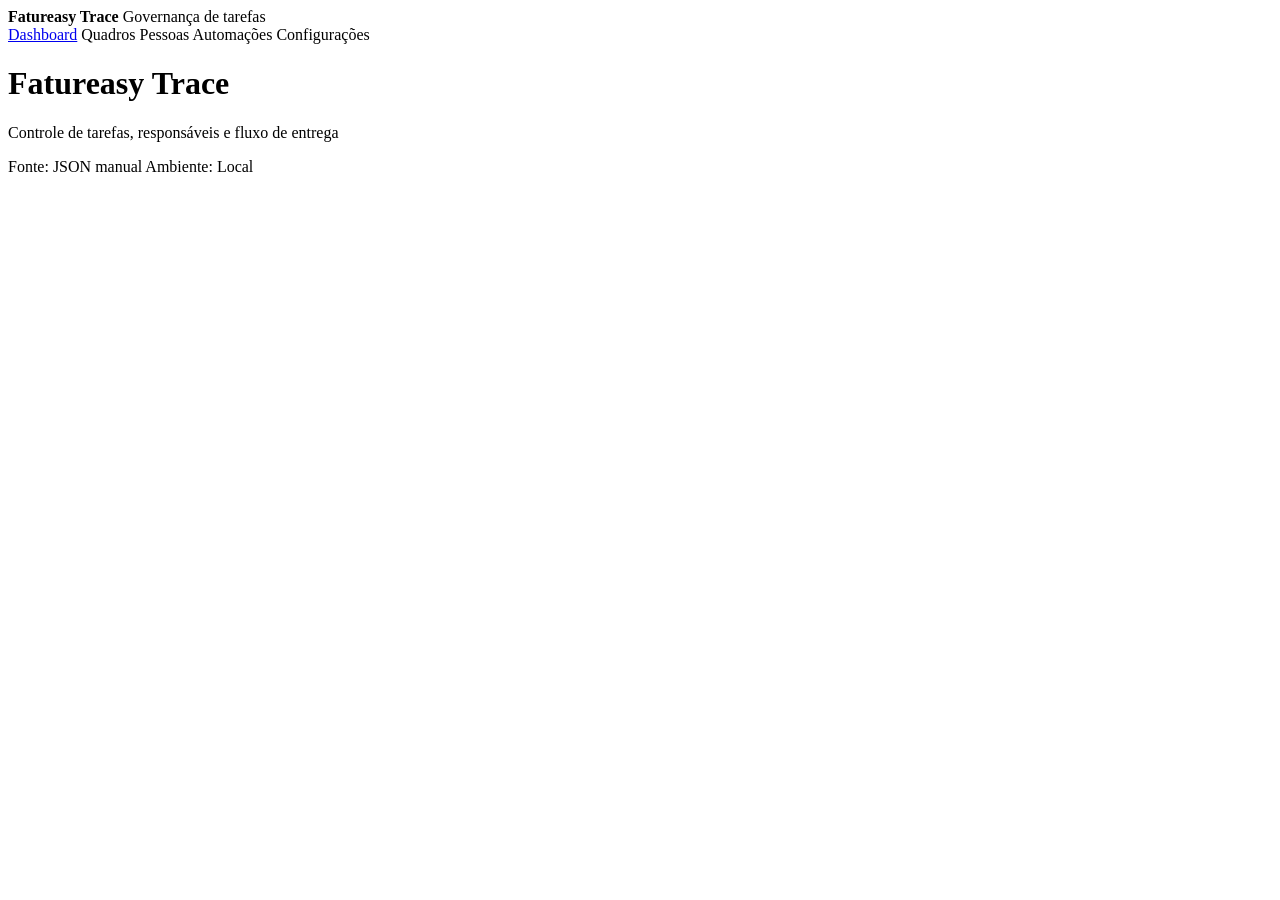
==== trace-app/src/main/resources/templates/layout/app.html @ b52df0f1 "feat(dashboard): add trello json governance panel" ====
<!doctype html>
<html lang="pt-BR" xmlns:th="http://www.thymeleaf.org" th:fragment="app(title, activeMenu, pageStyles, pageContent)">
<head>
    <meta charset="UTF-8">
    <title th:text="${title}">Fatureasy Trace</title>
    <link rel="stylesheet" href="/css/theme.css" th:href="@{/css/theme.css}">
    <link rel="stylesheet" href="/css/layout.css" th:href="@{/css/layout.css}">
    <th:block th:replace="${pageStyles}"></th:block>
</head>
<body>
<div class="app-shell">
    <aside class="sidebar">
        <div class="sidebar-brand">
            <strong>Fatureasy Trace</strong>
            <span>Governan&ccedil;a de tarefas</span>
        </div>

        <nav class="sidebar-nav">
            <a class="sidebar-link" th:classappend="${activeMenu == 'home'} ? ' selected' : ''" href="/" th:href="@{/}">Dashboard</a>
            <span class="sidebar-link disabled">Quadros</span>
            <span class="sidebar-link disabled">Pessoas</span>
            <span class="sidebar-link disabled">Automa&ccedil;&otilde;es</span>
            <span class="sidebar-link disabled">Configura&ccedil;&otilde;es</span>
        </nav>
    </aside>

    <div class="app-main">
        <header class="topbar">
            <div class="topbar-title">
                <h1 th:text="${title}">Fatureasy Trace</h1>
                <p>Controle de tarefas, respons&aacute;veis e fluxo de entrega</p>
            </div>

            <div class="topbar-actions">
                <span class="context-pill">Fonte: JSON manual</span>
                <span class="context-pill">Ambiente: Local</span>
            </div>
        </header>

        <main class="content">
            <th:block th:replace="${pageContent}"></th:block>
        </main>
    </div>
</div>
</body>
</html>
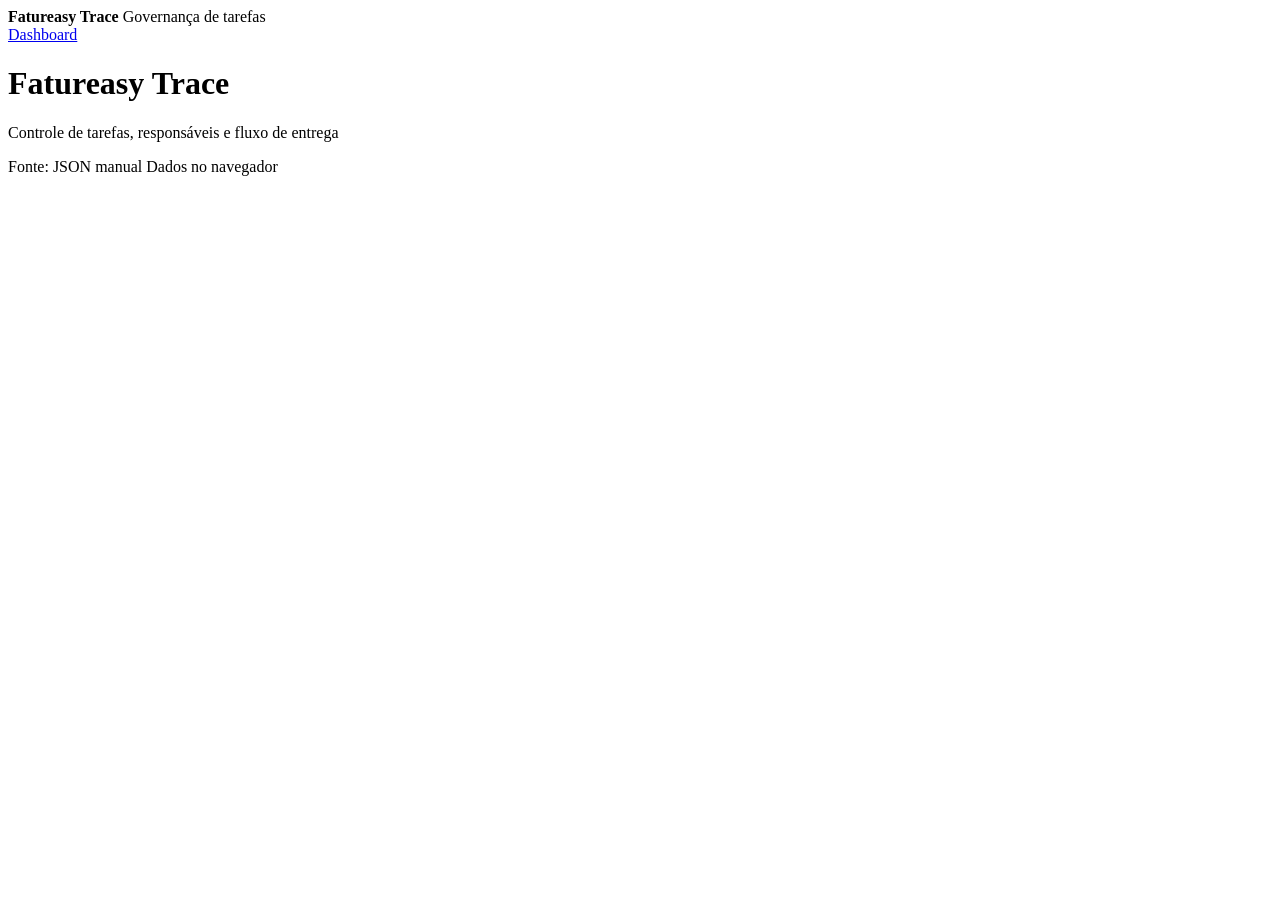
==== commit b9c4d1e4: "feat(dashboard): add Trello governance dashboard" ====
--- a/trace-app/src/main/resources/templates/layout/app.html
+++ b/trace-app/src/main/resources/templates/layout/app.html
@@ -17,10 +17,6 @@
 
         <nav class="sidebar-nav">
             <a class="sidebar-link" th:classappend="${activeMenu == 'home'} ? ' selected' : ''" href="/" th:href="@{/}">Dashboard</a>
-            <span class="sidebar-link disabled">Quadros</span>
-            <span class="sidebar-link disabled">Pessoas</span>
-            <span class="sidebar-link disabled">Automa&ccedil;&otilde;es</span>
-            <span class="sidebar-link disabled">Configura&ccedil;&otilde;es</span>
         </nav>
     </aside>
 
@@ -33,7 +29,7 @@
 
             <div class="topbar-actions">
                 <span class="context-pill">Fonte: JSON manual</span>
-                <span class="context-pill">Ambiente: Local</span>
+                <span class="context-pill">Dados no navegador</span>
             </div>
         </header>
 
